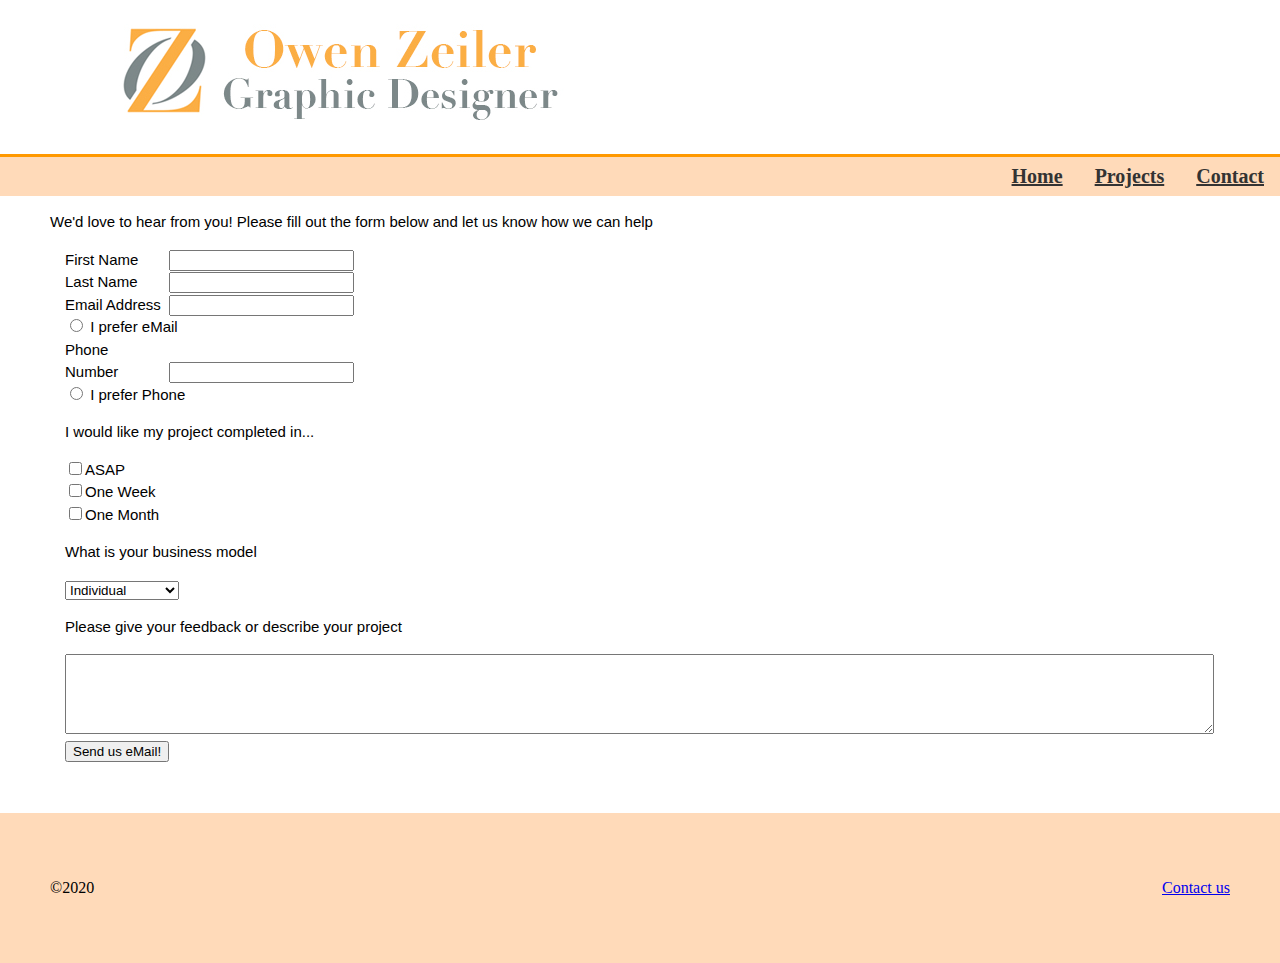
==== contact.html @ 93545c3f "WIP" ====
<!Doctype html>
<html lang="en">
	<head>
		<title>Owen Zeiler Graphic Designer</title>
		<meta name="viewport" content="width=device-width, initial-scale=1.0">
        <link href="styles.css/main.css" rel="stylesheet" type="text/css">
	</head>
	<body>
         <header>
            <div>
	               <img src="images/Logo2.jpg" alt="Placeholder image"  />
                </div>
            
        </header>
        <nav class="main-nav" id="main-nav">
            <div class="nav-button">&#9776;</div>
            <ul id="main-nav-list">
                <li>
                  <a href="index.html">
                      Home
                  </a>
                </li>
                <li>
                  <a href="projects.html">
                      Projects
                  </a>
                </li>
                <li>
                  <a href="contact.html">
                      Contact
                  </a>
                </li>
              </ul>
        </nav>
        <main>
            <p>
                We'd love to hear from you!  Please fill out the form below and let us
            know how we can help
            </p>
            
            <form action="https://formspree.io/f/xqkgbzjg" method="post">
                <div>
                    <span class="formText">First Name</span>
                    <span class="formEntry">
                        <input type="text" name="FirstName">
                    </span>
                </div>
                <div>
                    <span class="formText">Last Name</span>
                    <span class="formEntry">
                        <input type="text" name="LastName">
                    </span>
                </div>
                <div>
                    <span class="formText">Email Address</span>
                    <span class="formEntry">
                        <input type="text" name="eMail">
                    </span>
                </div>
                <div>
                    <input type="radio" name="preferredContact" value="email"> I prefer eMail
                </div>
                <div>
                    <span class="formText">Phone Number</span>
                    <span class="formEntry">
                        <input type="text" name="PhoneNumber">
                    </span>
                </div>
                <div>
                    <input type="radio" name="preferredContact" value="phone"> I prefer Phone
                </div>
                <div>
                    <p>I would like my project completed in...</p>
                    <input type="checkbox" name="urgency" value="asap">ASAP<br/>
                    <input type="checkbox" name="urgency" value="1week">One Week<br/>
                    <input type="checkbox" name="urgency" value="1month">One Month<br/>
                </div>
                <div>
                    <p>What is your business model</p>
                    <select name="entity">
                        <option value="Individual">Individual</option>
                        <option value="Small Business">Small Business</option>
                        <option value="Corporation">Corporation</option>
                        <option value="Non-Profit">Non-Profit</option>                    
                    </select>
                </div>
                <div>
                    <p>Please give your feedback or describe your project</p>
                    <textarea name="description"></textarea>
                </div>
                
                <div>
                    <input type="submit" value="Send us eMail!">
                </div>
            
            </form>
            

            
            
        </main>
        <footer>
            <div class="copy">
                <p>&copy;2020</p>
            </div>
            <div class="contact">
                <p><a href="contact.html">Contact us</a></p>
            </div>
        </footer>
        <script src="scripts/menu.js" type="text/javascript"></script>
    </body>
</html>
---- styles.css/main.css ----
* {box-sizing: border-box; }
body { margin:0; }
h1 {margin-left: 1rem}

/*Header **/
header{
    padding-left:100px;
    border-bottom:#ff9900 3px solid;
}
/* end of Header */


/* CSS rules for Navigation */

.main-nav .nav-button {
    position: absolute;
    font-size: 2rem;
    top: 1rem;
    right: 1rem;
    cursor: pointer;
}

/* change default displays for List Items (li) */


.main-nav ul {
    margin: 0;
    padding: 0;
    display: none;
    list-style: none;
    background-color:peachpuff;
}

.main-nav ul.active {
    display:block;
} 

.main-nav a {
    padding: 0.5rem 1rem;
    font-size: 1.25rem;
    font-weight: bold;1
    text-decoration: none;
    text-align:center;
    display: block;
    color: #333;
    
}
.main-nav a:hover, .main-nav a:focus {
  background: #ccc;
  color: black;
}



/* end of CSS rules for Navigation */


main{
    font-family: Arial, Helvetica, sans-serif;
    font-size:15px;
    line-height:1.5;
    padding-bottom:50px;
    padding-left:50px;
    padding-right:50px;
    margin:0;
}





/* CSS for project page */
ul.projects {
   display: flex;
   flex-wrap: wrap;
   list-style: none;
   padding:0px;

}
ul.projects li {
   height: 50vh;
   /* https://www.w3schools.com/cssref/css_units.asp */
   flex-grow: 1;
    padding:.25rem;
}
ul.projects li:last-child {
  flex-grow: 10;
}

ul.projects li img {
  max-height: 100%;
  min-width: 100%;
  object-fit: cover;
  vertical-align: bottom;
}



/*end of css for project page */

/*css for about page - slideshow */
#slideshow { 
    margin: 50px auto; 
    position: relative; 
    width: 80%; 
    height: 70vh; 
    padding: 10px; 
    box-shadow: 0 0 20px rgba(0,0,0,0.4); 
}

#slideshow > div { 
    position: absolute; 
    top: 10px; 
    left: 10px; 
    right: 10px; 
    bottom: 10px; 
}

#slideshow > div img {
    height: 100%;
    width: 100%;
    object-fit: cover;
    vertical-align: bottom;
}



/*end css for about page - slideshow */

/*css for Contact page */
form div {
    padding-left:1em;
    padding-right:1rem;
}

form div p {
    padding-left:0;
}

form div span.formText {
    display:inline-block;
    width:100px;
}

form div textarea {
    width:100%;
    height:5rem;
}



/* end of CSS for Contact page */




/* footer styles */
footer {
    text-align:center;
    background-color: peachpuff;
    padding-top:0.5rem;
    padding-bottom:0.5rem;
}


/* Media queries go at the end */
@media screen and (min-width: 800px) {
    /* hide the menu button on larger screen */
    .main-nav .nav-button {
        display:none;
    }
    /* change how the menu displays */
    
    .main-nav ul, .main-nav ul.active {
        display: flex;
        flex-wrap: wrap;
        justify-content: flex-end;
        /*flex-start => left justified*/
    }
    

    .flex div {
        width:50%
    }
    
    /*footer styles*/
    footer {
        display:flex;
    }
    footer div {
        width:50%
    }
    footer div.copy {
        text-align:left;
    }
    footer div.contact {
        text-align:right;
    }
    }
    footer  {
        padding:50px;
    }
 
}
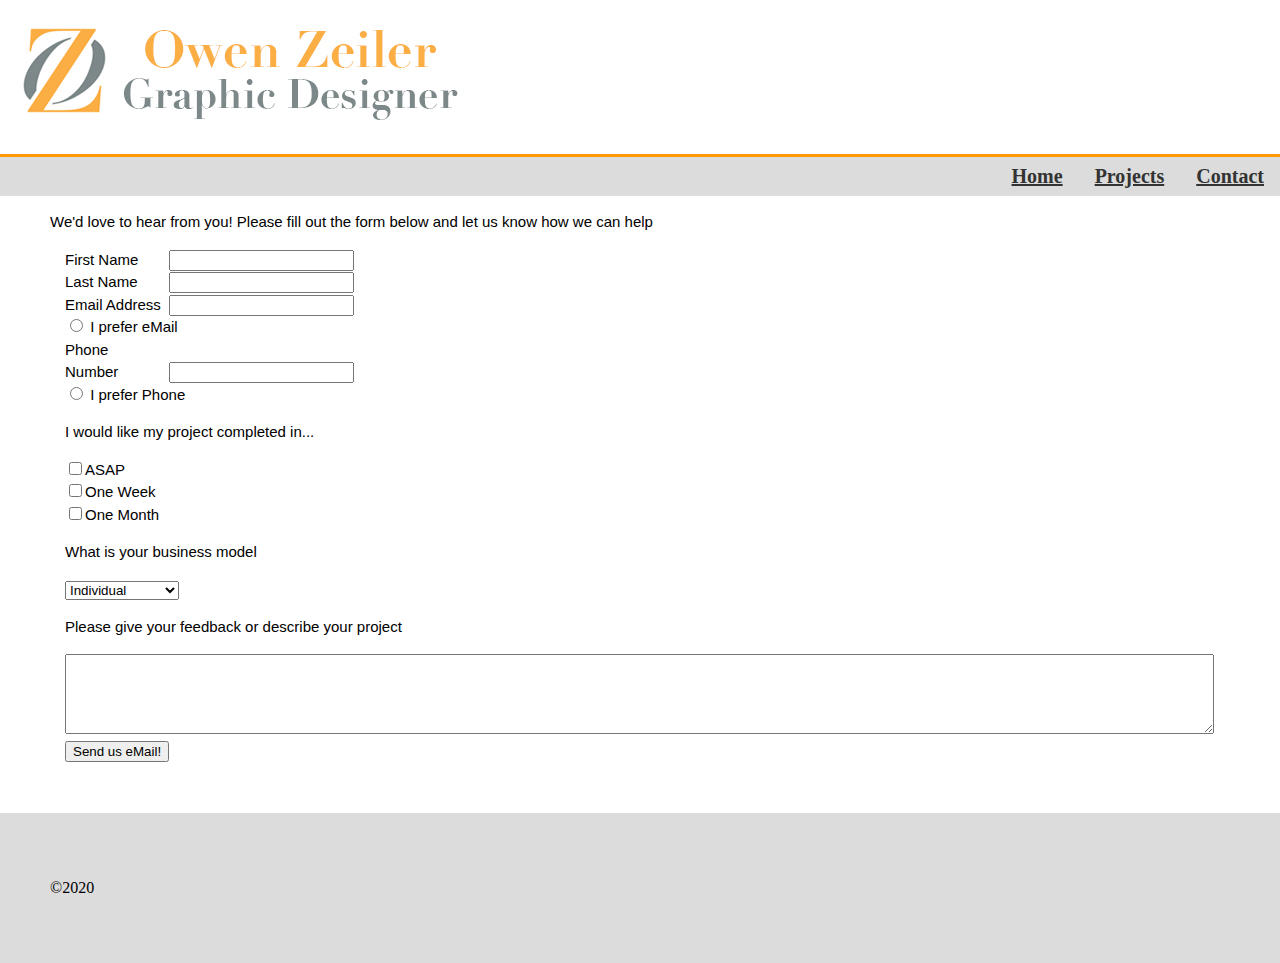
==== commit 42a1db1e: "WIP" ====
--- a/contact.html
+++ b/contact.html
@@ -103,9 +103,7 @@
             <div class="copy">
                 <p>&copy;2020</p>
             </div>
-            <div class="contact">
-                <p><a href="contact.html">Contact us</a></p>
-            </div>
+            
         </footer>
         <script src="scripts/menu.js" type="text/javascript"></script>
     </body>
--- a/styles.css/main.css
+++ b/styles.css/main.css
@@ -4,8 +4,13 @@
 
 /*Header **/
 header{
-    padding-left:100px;
+
     border-bottom:#ff9900 3px solid;
+   
+}
+
+{
+    border-bottom-color:#ff9900 3px solid;
 }
 /* end of Header */
 
@@ -28,7 +33,7 @@
     padding: 0;
     display: none;
     list-style: none;
-    background-color:peachpuff;
+    background-color:gainsboro;
 }
 
 .main-nav ul.active {
@@ -74,11 +79,11 @@
    display: flex;
    flex-wrap: wrap;
    list-style: none;
-   padding:0px;
-
+   padding:0px;  
+   
 }
 ul.projects li {
-   height: 50vh;
+   height: auto;
    /* https://www.w3schools.com/cssref/css_units.asp */
    flex-grow: 1;
     padding:.25rem;
@@ -88,9 +93,9 @@
 }
 
 ul.projects li img {
-  max-height: 100%;
-  min-width: 100%;
-  object-fit: cover;
+  height: auto;
+  max-width: 100%;
+  object-fit: contain;
   vertical-align: bottom;
 }
 
@@ -98,7 +103,7 @@
 
 /*end of css for project page */
 
-/*css for about page - slideshow */
+/*css for slideshow */
 #slideshow { 
     margin: 50px auto; 
     position: relative; 
@@ -125,7 +130,7 @@
 
 
 
-/*end css for about page - slideshow */
+/*end css for slideshow */
 
 /*css for Contact page */
 form div {
@@ -157,7 +162,7 @@
 /* footer styles */
 footer {
     text-align:center;
-    background-color: peachpuff;
+    background-color: gainsboro;
     padding-top:0.5rem;
     padding-bottom:0.5rem;
 }
@@ -200,5 +205,7 @@
     footer  {
         padding:50px;
     }
- 
+ {
+    border-top:#ff9900 3px solid;
+}
 }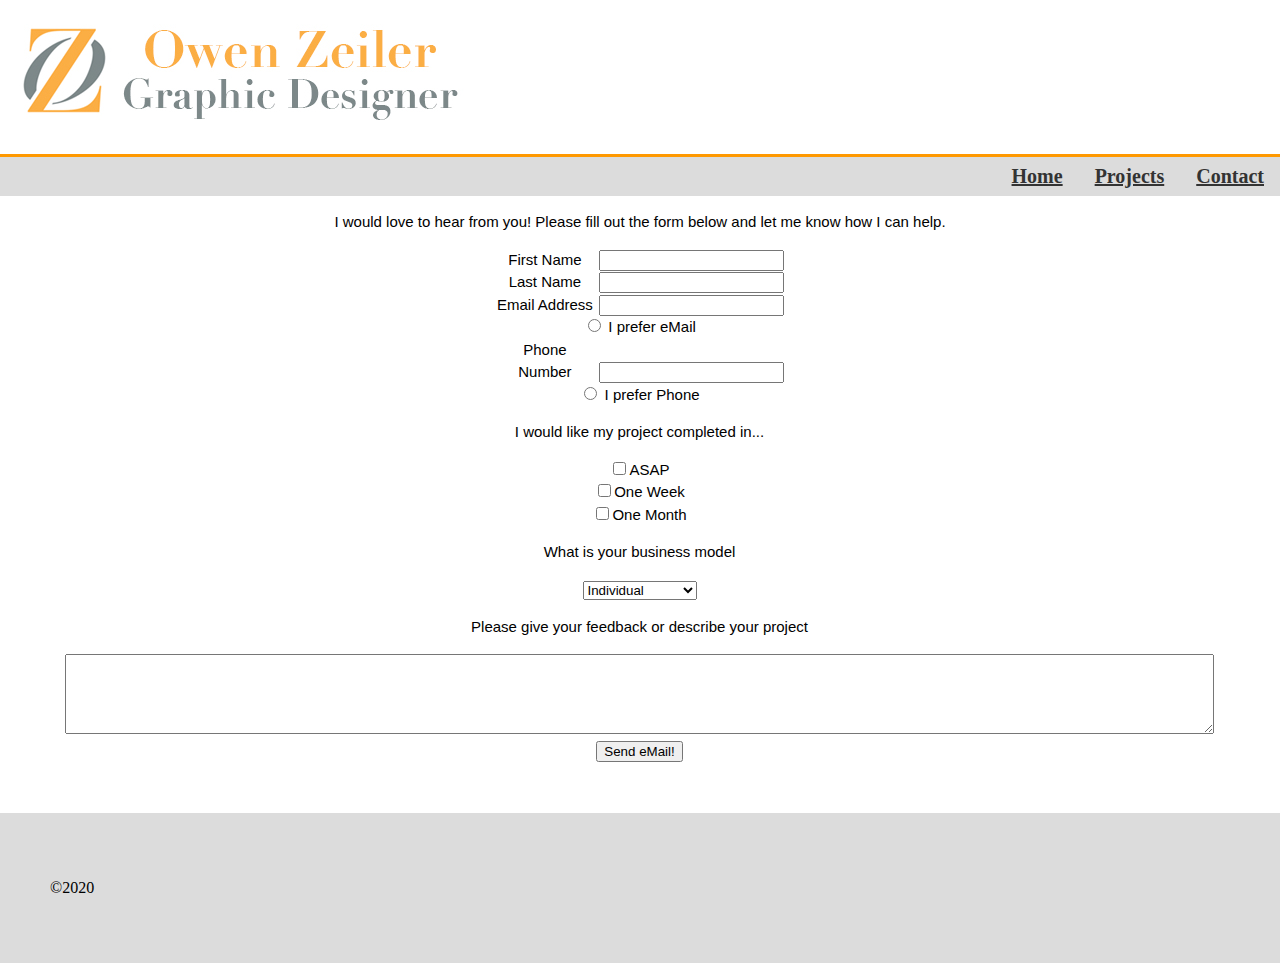
==== commit 78944b6c: "Finished" ====
--- a/contact.html
+++ b/contact.html
@@ -34,11 +34,11 @@
         </nav>
         <main>
             <p>
-                We'd love to hear from you!  Please fill out the form below and let us
-            know how we can help
+                I would love to hear from you!  Please fill out the form below and let me
+            know how I can help.
             </p>
             
-            <form action="https://formspree.io/f/xqkgbzjg" method="post">
+            <form action="https://formspree.io/f/mzbkgggl" method="post">
                 <div>
                     <span class="formText">First Name</span>
                     <span class="formEntry">
@@ -90,7 +90,7 @@
                 </div>
                 
                 <div>
-                    <input type="submit" value="Send us eMail!">
+                    <input type="submit" value="Send eMail!">
                 </div>
             
             </form>
--- a/styles.css/main.css
+++ b/styles.css/main.css
@@ -59,6 +59,8 @@
 
 /* end of CSS rules for Navigation */
 
+/* CSS for Main */
+
 
 main{
     font-family: Arial, Helvetica, sans-serif;
@@ -68,9 +70,61 @@
     padding-left:50px;
     padding-right:50px;
     margin:0;
-}
-
-
+    text-align: center
+}
+
+p1{
+  font-family: Arial, Helvetica, sans-serif;
+    font-size:25px;
+    line-height:1.5;
+    margin:0; 
+    text-align: center
+
+        
+}
+
+
+
+
+m2{
+  font-family: Arial, Helvetica, sans-serif;
+    font-size:15px;
+    line-height:1.5;
+    padding-bottom:50px;
+    margin:0; 
+    text-align: center
+}
+
+m3{
+  font-family: Arial, Helvetica, sans-serif;
+    font-size:25px;
+    line-height:1.5;
+    padding-bottom:50px;
+    padding-left:50px;
+    padding-right:50px;
+    margin:0; 
+    text-align: center
+}
+
+h1{
+  font-family: Arial, Helvetica, sans-serif;
+    font-size:20px;
+    line-height:1.5;
+    margin:0; 
+    text-align: center
+     
+}
+
+h2{
+  font-family: Arial, Helvetica, sans-serif;
+    font-size:25px;
+    line-height:1.5;
+    margin:0; 
+    text-align: center
+    
+}
+
+/* end of CSS rules for Main */
 
 
 
@@ -81,12 +135,15 @@
    list-style: none;
    padding:0px;  
    
+  
+
 }
 ul.projects li {
    height: auto;
    /* https://www.w3schools.com/cssref/css_units.asp */
    flex-grow: 1;
-    padding:.25rem;
+    padding:.25rem; 
+     
 }
 ul.projects li:last-child {
   flex-grow: 10;
@@ -97,6 +154,7 @@
   max-width: 100%;
   object-fit: contain;
   vertical-align: bottom;
+   
 }
 
 
@@ -111,6 +169,10 @@
     height: 70vh; 
     padding: 10px; 
     box-shadow: 0 0 20px rgba(0,0,0,0.4); 
+    display: flex;
+   flex-wrap: wrap;
+   list-style: none;
+    padding:0px;  
 }
 
 #slideshow > div { 
@@ -119,18 +181,23 @@
     left: 10px; 
     right: 10px; 
     bottom: 10px; 
+    height: auto;
+    flex-grow: 1;
 }
 
 #slideshow > div img {
-    height: 100%;
-    width: 100%;
-    object-fit: cover;
+    max-height: 98%;
+    max-width: 100%;
+    object-fit: contain;
     vertical-align: bottom;
 }
 
 
 
 /*end css for slideshow */
+
+
+
 
 /*css for Contact page */
 form div {
